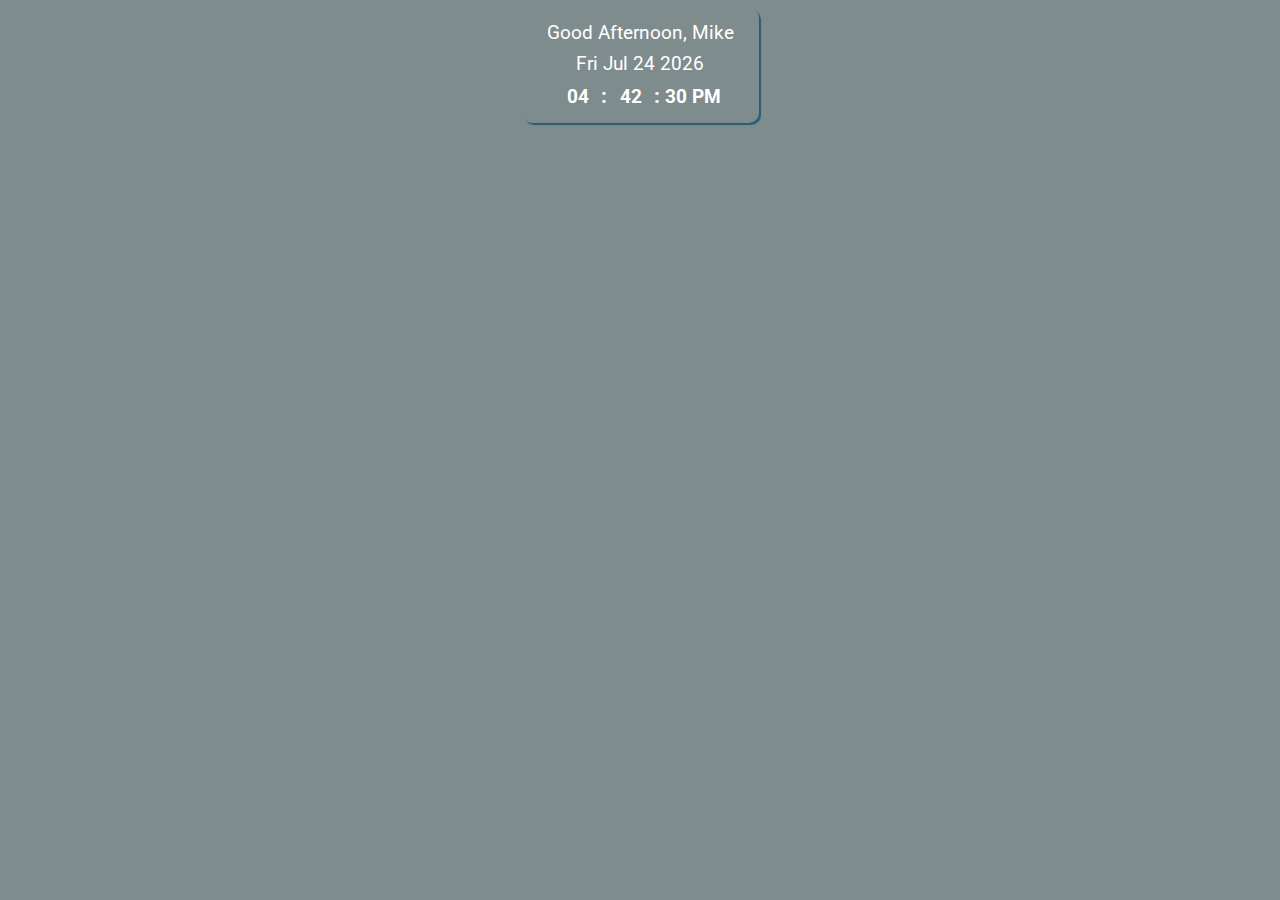
==== greeting.html @ caa56560 "Update greeting.html" ====
<!DOCTYPE html>
<html lang="en">
<head>
    <meta charset="UTF-8">
    <meta name="viewport" content="width=device-width, initial-scale=1.0">
    <title>Document</title>
    <style>

        /* CSS RESETS */

        body {
            background-color: #7F8C8D;
            line-height: 1.6;
        }
        h1 {
            margin-top: 0;
        }

        /* CSS START */

        .full-table {
            display: table;
            height: 100%;
            width: 100%;
        }
        .table-cell {
            display: table-cell;
            vertical-align: middle;
            text-align: center;
        }
        .card {
            padding: 10px 25px 10px 25px;
            border-radius: 10px;
            background: #7F8C8D;
            color: #fff;
            display: inline-block;
            box-shadow: 2px 2px 1px 0px #295C7B;
        }
    
        .card:hover {
            margin-top: 2px;
            box-shadow: none;
        }
        .clock {
            display: inline-block;
            font-family: "Roboto", sans-serif;
            font-weight: bold;
            font-size: 1.2em;
            /* padding-left: 20px; */
        }
        .time {
            display: inline-block;
            min-width: 37px;
        }
        .colon {
            font-size: 1.1em;
            display: inline-block;
        }
        .date {
            display: block;
            min-width: 162px;
            /* padding-right: 30px; */
            /* border-right: 2px solid #295C7B; */
            font-family: "Roboto", sans-serif;
            font-size: 1.2em;
        }
        .greet{
            min-width: 162px;
            /* padding-right: 30px; */
            font-family: "Roboto", sans-serif;
            font-size: 1.2em;
        }
    </style>
    
</head>

<body>
    
    <link href="https://fonts.googleapis.com/css?family=Lobster|Roboto:400,700" rel="stylesheet">

    <div class="full-table">
        <div class="table-cell">
            <div class="card">
                <div class="greet" id="greet"></div>
                <div class="date" id="date"></div>
                <div class="clock">
                    <div class="time" id="hour"></div>
                    <div class="colon">:</div>
                    <div class="time" id="min"></div>
                    <div class="colon">:</div>
                    <div class="time" id="sec"></div>
                </div>
            </div>
        </div>
    </div>

    <script>
        function date() {
            var today = new Date();
            document.getElementById('date').innerHTML = today.toDateString();
        }

        function clock() {
            var today = new Date();
            var hour = zeros(twelveHour(today.getHours()));
            var minutes = zeros(today.getMinutes());
            var seconds = zeros(today.getSeconds());
            if(today.getHours() >= 12) {
                seconds += " PM"
            } else {
                seconds += " AM"
            }
            hrs = today.getHours();
            if (hrs < 12)
                greet = 'Good Morning, Mike';
            else if (hrs >= 12 && hrs <= 17)
                greet = 'Good Afternoon, Mike';
            else if (hrs >= 17 && hrs <= 24)
                greet = 'Good Evening, Mike';
            // console.log(today.toLocaleTimeString());
            document.getElementById("greet").innerHTML = greet;
            document.getElementById("hour").innerHTML = hour;
            document.getElementById("min").innerHTML = minutes;
            document.getElementById("sec").innerHTML = seconds;
        }
    
        function twelveHour(hour) {
            if (hour > 12) {
                return hour -= 12 
            } else if (hour === 0) {
                return hour = 12;
            } else {
                return hour
            }
        }
        
        // adds zero infront of single digit number
        function zeros(num) {
            if (num < 10) {
                num = "0" + num
            };
            return num;
        }

        function dateTime() {
            date();
            clock();
            setTimeout(dateTime, 500);
        }
        
        dateTime()
    </script>
    
</body>
    
</html>
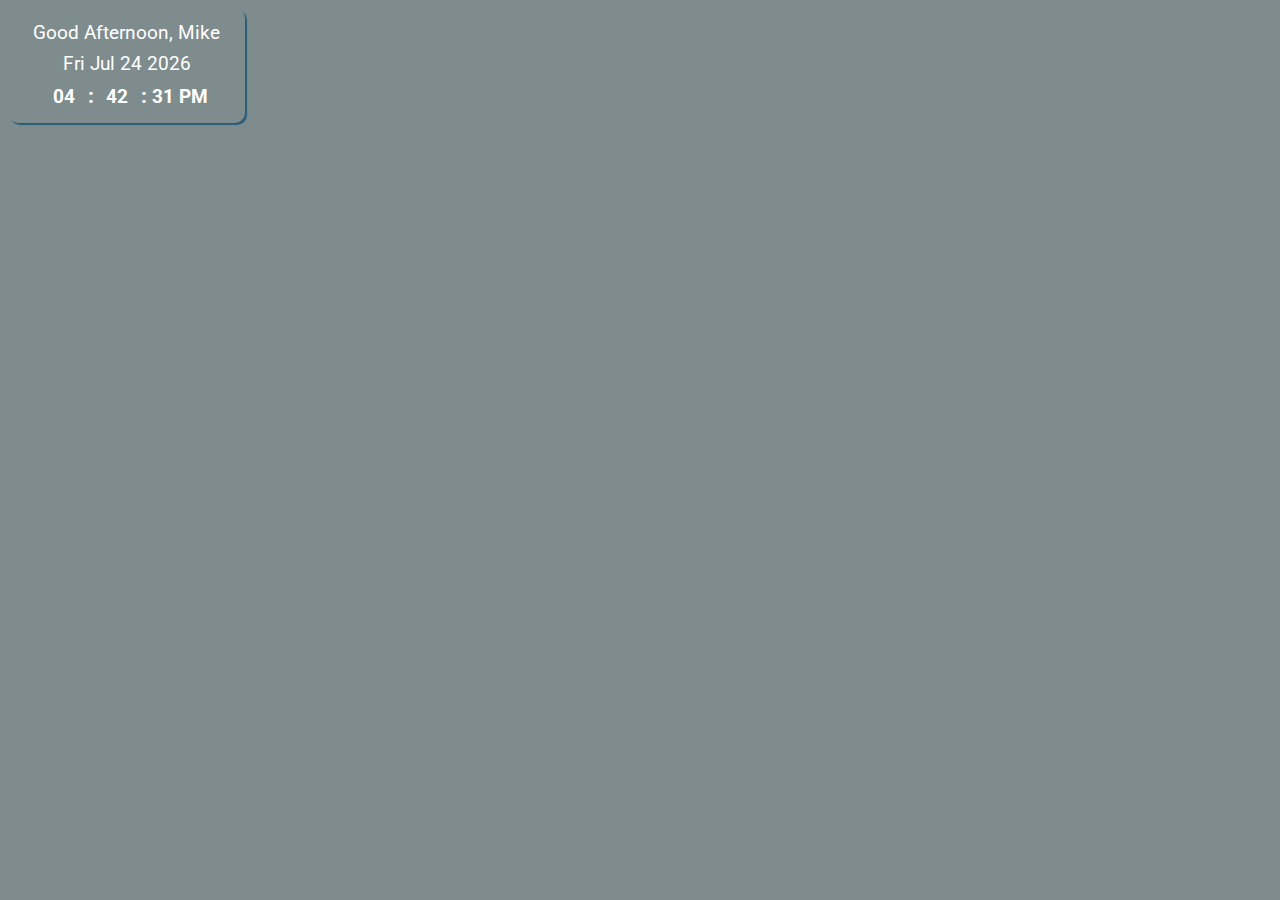
==== commit dce751c6: "Update greeting.html" ====
--- a/greeting.html
+++ b/greeting.html
@@ -20,8 +20,8 @@
 
         .full-table {
             display: table;
-            height: 100%;
-            width: 100%;
+/*             height: 100%; */
+/*             width: 100%; */
         }
         .table-cell {
             display: table-cell;
@@ -97,7 +97,7 @@
     <script>
         function date() {
             var today = new Date();
-            document.getElementById('date').innerHTML = today.toDateString();
+            document.getElementById("date").innerHTML = today.toDateString();
         }
 
         function clock() {
@@ -112,11 +112,11 @@
             }
             hrs = today.getHours();
             if (hrs < 12)
-                greet = 'Good Morning, Mike';
+                greet = "Good Morning, Mike";
             else if (hrs >= 12 && hrs <= 17)
-                greet = 'Good Afternoon, Mike';
+                greet = "Good Afternoon, Mike";
             else if (hrs >= 17 && hrs <= 24)
-                greet = 'Good Evening, Mike';
+                greet = "Good Evening, Mike";
             // console.log(today.toLocaleTimeString());
             document.getElementById("greet").innerHTML = greet;
             document.getElementById("hour").innerHTML = hour;
@@ -134,7 +134,7 @@
             }
         }
         
-        // adds zero infront of single digit number
+        // adds zero in front of single digit number
         function zeros(num) {
             if (num < 10) {
                 num = "0" + num
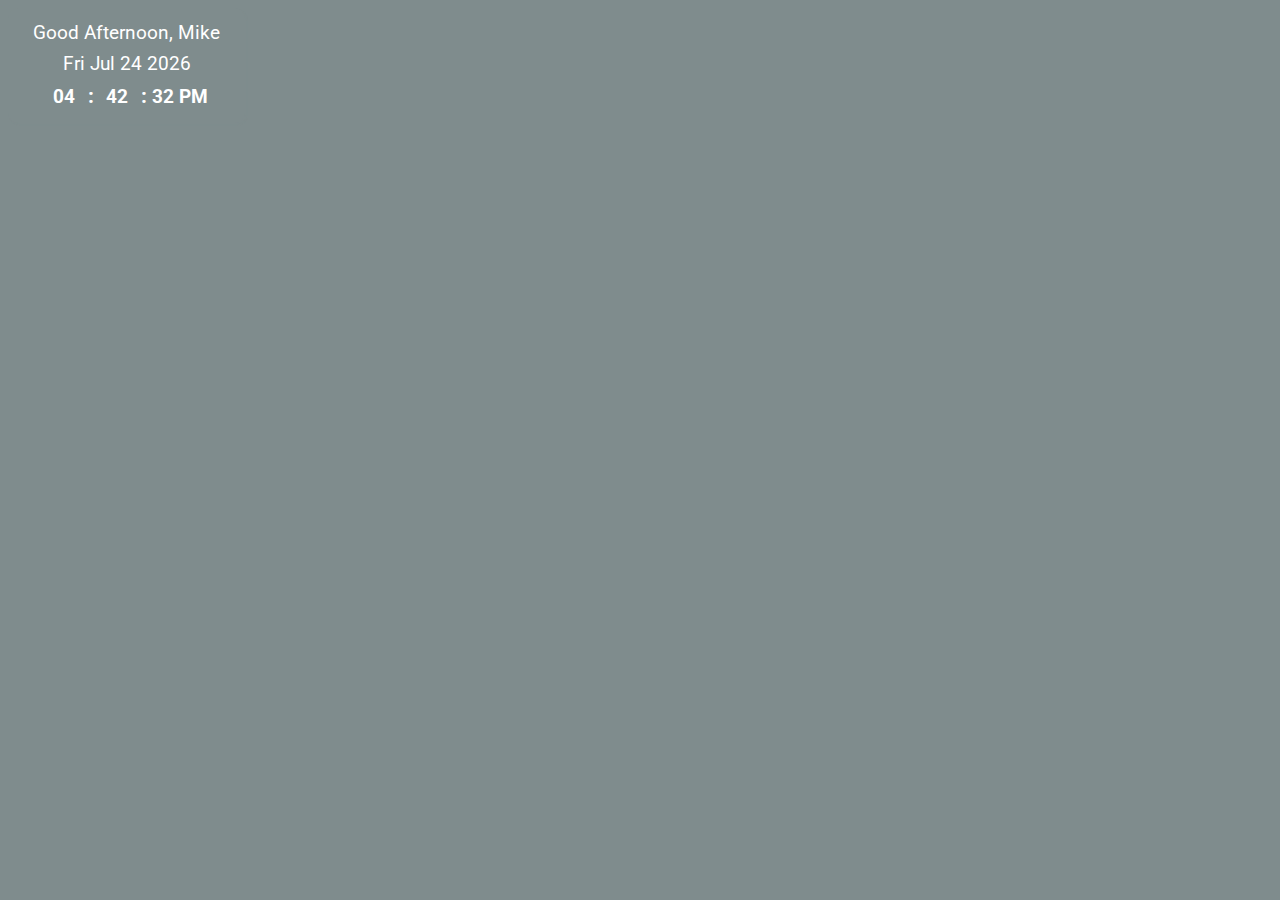
==== commit 8cdcce32: "Update greeting.html" ====
--- a/greeting.html
+++ b/greeting.html
@@ -34,7 +34,7 @@
             background: #7F8C8D;
             color: #fff;
             display: inline-block;
-            box-shadow: 2px 2px 1px 0px #295C7B;
+            box-shadow: 2px 2px 1px 0px #7F8C8D;
         }
     
         .card:hover {
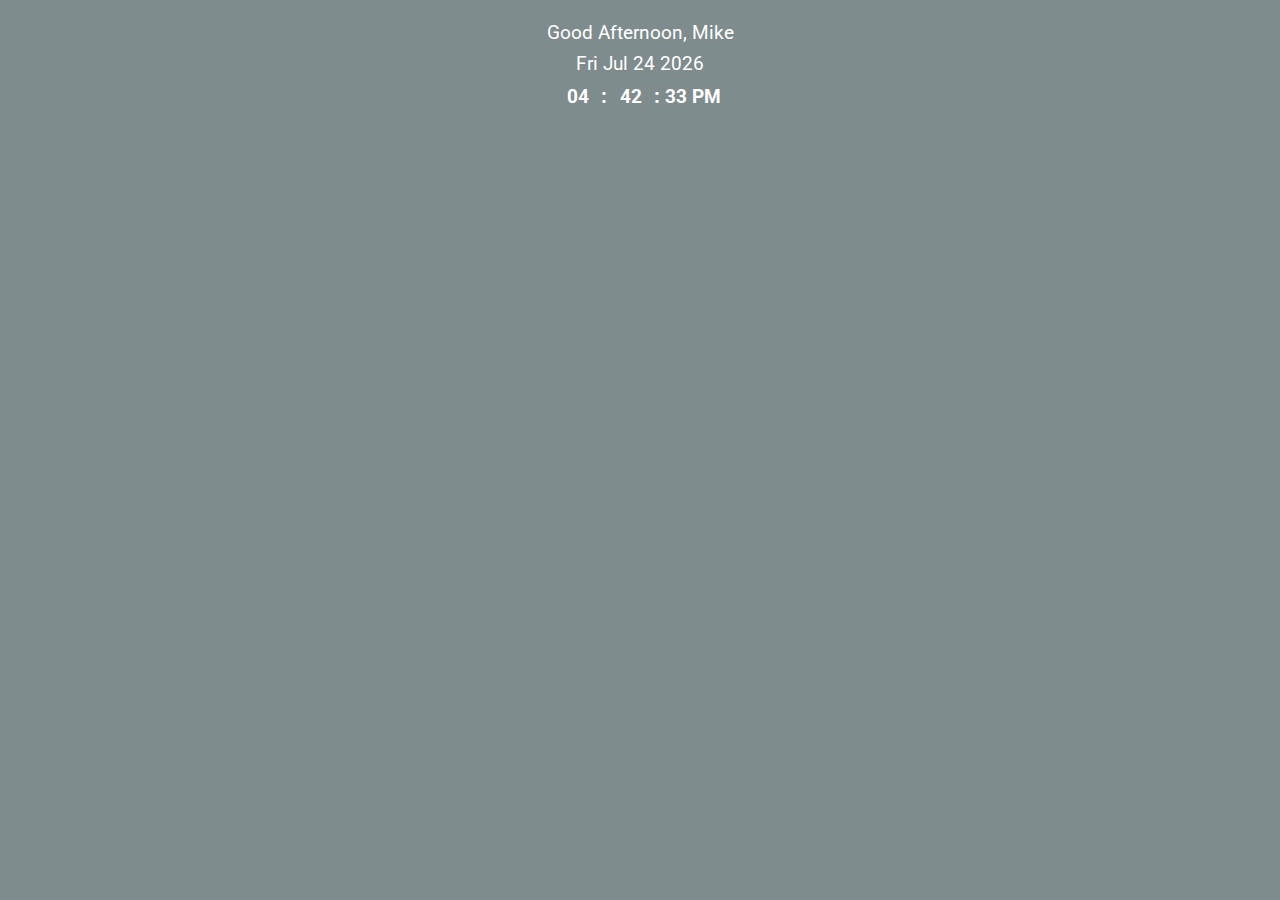
==== commit 96be12a5: "Update greeting.html" ====
--- a/greeting.html
+++ b/greeting.html
@@ -20,8 +20,8 @@
 
         .full-table {
             display: table;
-/*             height: 100%; */
-/*             width: 100%; */
+            height: 100%;
+            width: 100%;
         }
         .table-cell {
             display: table-cell;
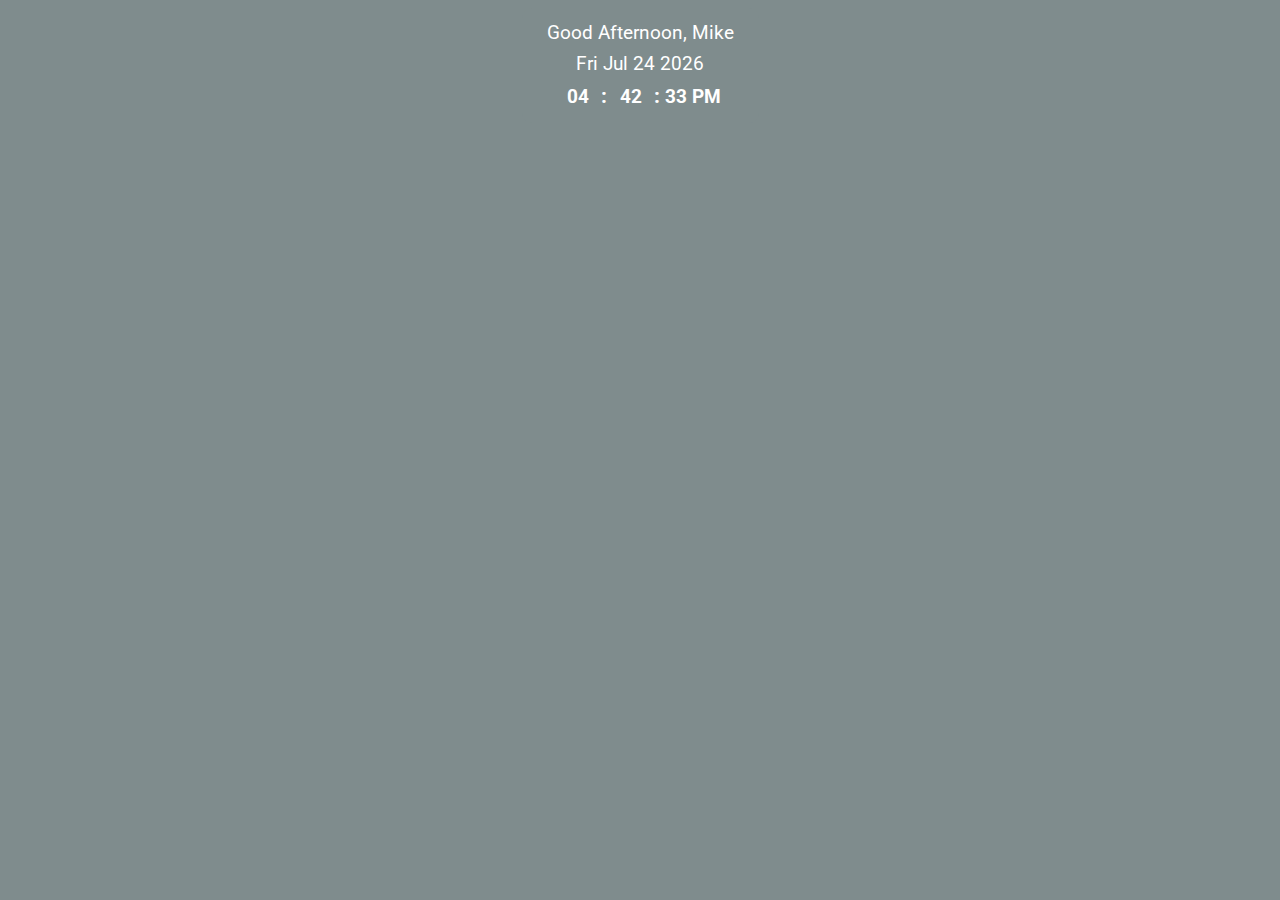
==== commit 9d9030e8: "Update greeting.html" ====
--- a/greeting.html
+++ b/greeting.html
@@ -32,14 +32,16 @@
             padding: 10px 25px 10px 25px;
             border-radius: 10px;
             background: #7F8C8D;
-            color: #fff;
+            color: #FFF;
             display: inline-block;
-            box-shadow: 2px 2px 1px 0px #7F8C8D;
         }
-    
-        .card:hover {
-            margin-top: 2px;
-            box-shadow: none;
+        .date {
+            display: block;
+            min-width: 162px;
+            /* padding-right: 30px; */
+            /* border-right: 2px solid #295C7B; */
+            font-family: "Roboto", sans-serif;
+            font-size: 1.2em;
         }
         .clock {
             display: inline-block;
@@ -55,14 +57,6 @@
         .colon {
             font-size: 1.1em;
             display: inline-block;
-        }
-        .date {
-            display: block;
-            min-width: 162px;
-            /* padding-right: 30px; */
-            /* border-right: 2px solid #295C7B; */
-            font-family: "Roboto", sans-serif;
-            font-size: 1.2em;
         }
         .greet{
             min-width: 162px;
@@ -149,6 +143,7 @@
         }
         
         dateTime()
+
     </script>
     
 </body>
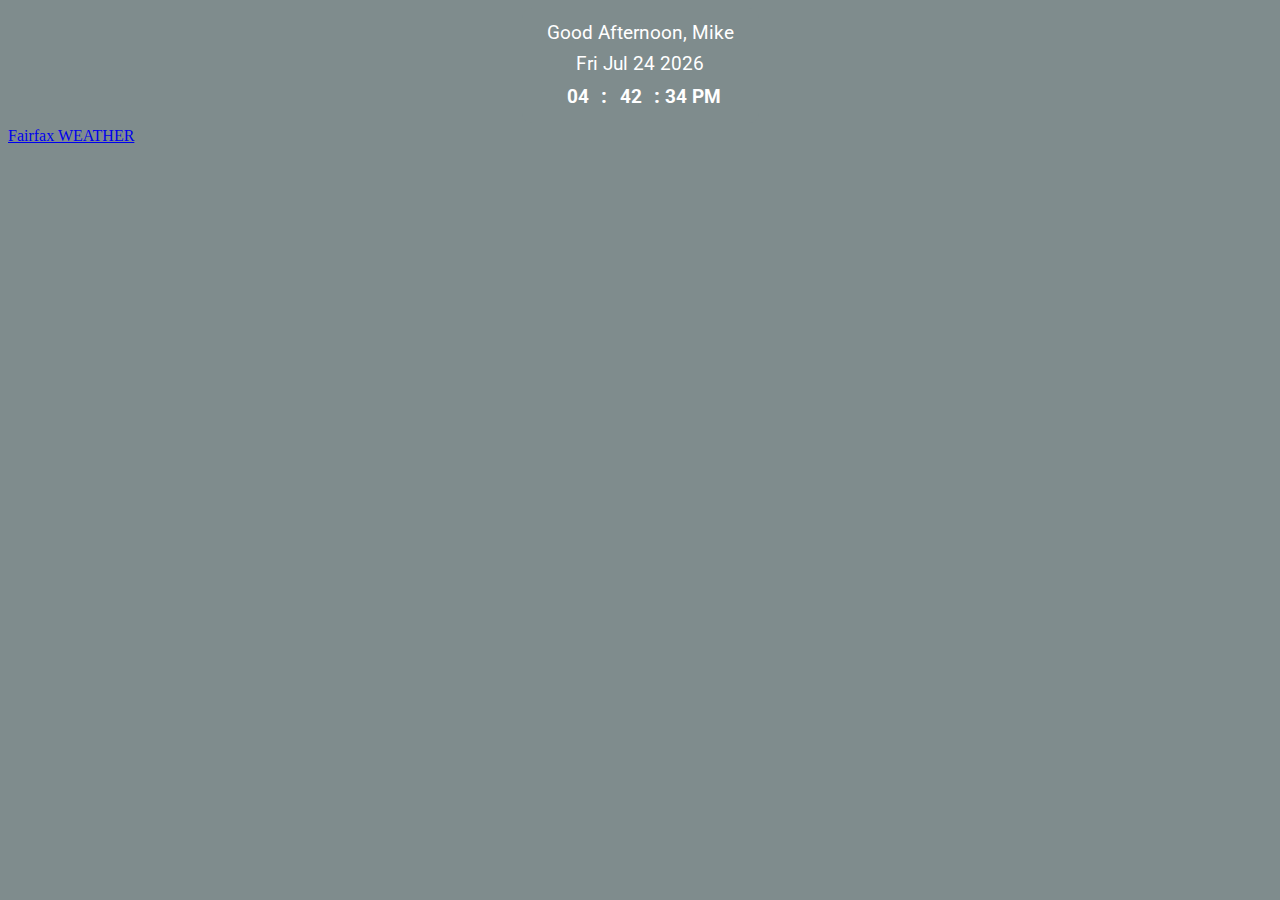
==== commit daa44b88: "Update greeting.html" ====
--- a/greeting.html
+++ b/greeting.html
@@ -88,6 +88,25 @@
         </div>
     </div>
 
+    <div>
+        <!-- Widget designed at https://weatherwidget.io/ -->
+
+        <a class="weatherwidget-io" href="https://forecast7.com/en/38d85n77d31/fairfax/?unit=us" data-label_1="Fairfax" data-label_2="WEATHER" data-theme="random_grey">Fairfax WEATHER</a>
+        <script>
+            !function(d, s, id) {
+                var js,
+                fjs = d.getElementsByTagName(s)[0];
+                if(!d.getElementById(id)) {
+                    js = d.createElement(s);
+                    js.id = id;
+                    js.src = "https://weatherwidget.io/js/widget.min.js";
+                    fjs.parentNode.insertBefore(js, fjs);
+                }
+            }
+            (document, "script", "weatherwidget-io-js");
+        </script>
+    </div>
+
     <script>
         function date() {
             var today = new Date();
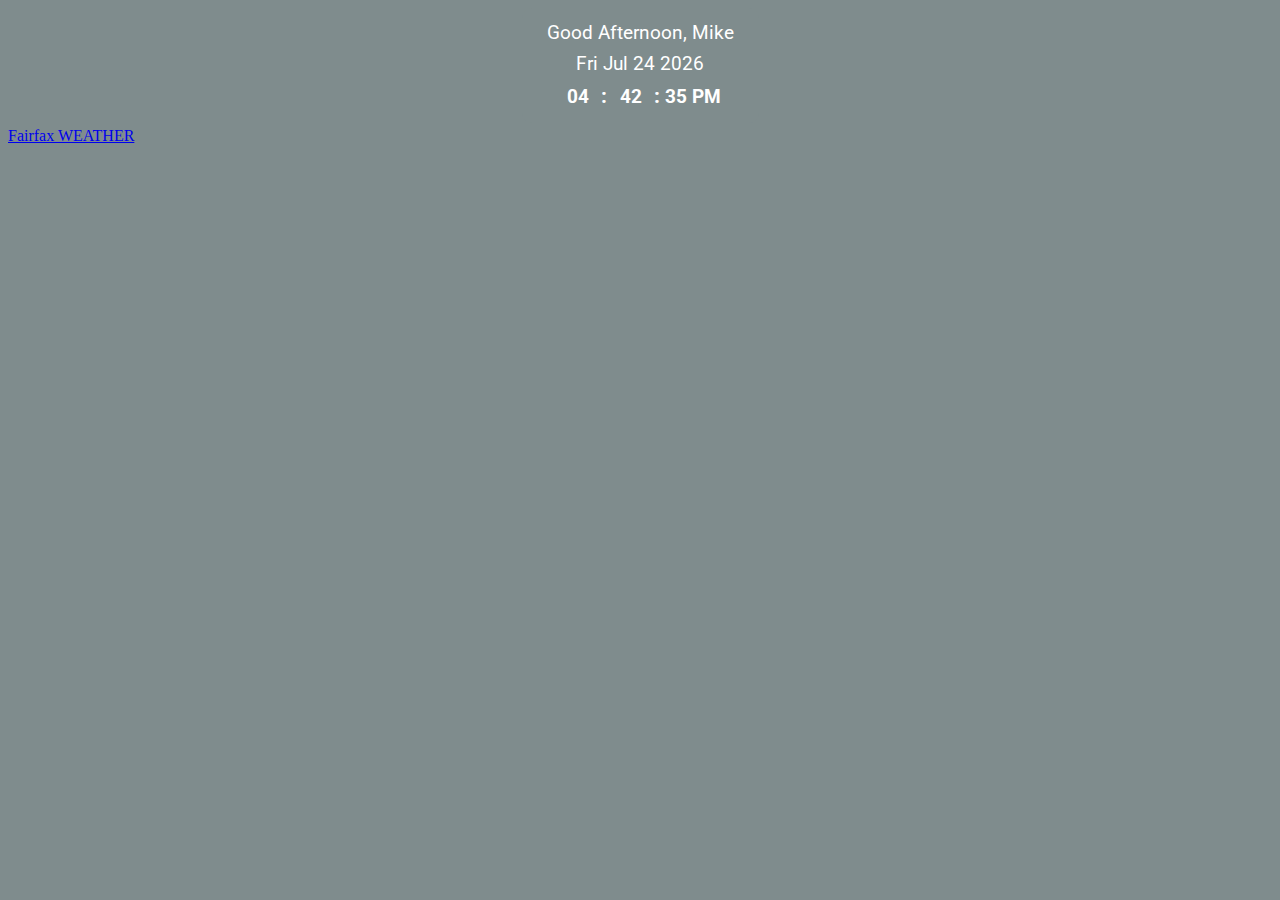
==== commit ab84b250: "Update greeting.html" ====
--- a/greeting.html
+++ b/greeting.html
@@ -92,21 +92,22 @@
         <!-- Widget designed at https://weatherwidget.io/ -->
 
         <a class="weatherwidget-io" href="https://forecast7.com/en/38d85n77d31/fairfax/?unit=us" data-label_1="Fairfax" data-label_2="WEATHER" data-theme="random_grey">Fairfax WEATHER</a>
-        <script>
-            !function(d, s, id) {
-                var js,
-                fjs = d.getElementsByTagName(s)[0];
-                if(!d.getElementById(id)) {
-                    js = d.createElement(s);
-                    js.id = id;
-                    js.src = "https://weatherwidget.io/js/widget.min.js";
-                    fjs.parentNode.insertBefore(js, fjs);
-                }
-            }
-            (document, "script", "weatherwidget-io-js");
-        </script>
     </div>
 
+    <script>
+        !function(d, s, id) {
+            var js,
+            fjs = d.getElementsByTagName(s)[0];
+            if(!d.getElementById(id)) {
+                js = d.createElement(s);
+                js.id = id;
+                js.src = "https://weatherwidget.io/js/widget.min.js";
+                fjs.parentNode.insertBefore(js, fjs);
+            }
+        }
+        (document, "script", "weatherwidget-io-js");
+    </script>
+    
     <script>
         function date() {
             var today = new Date();
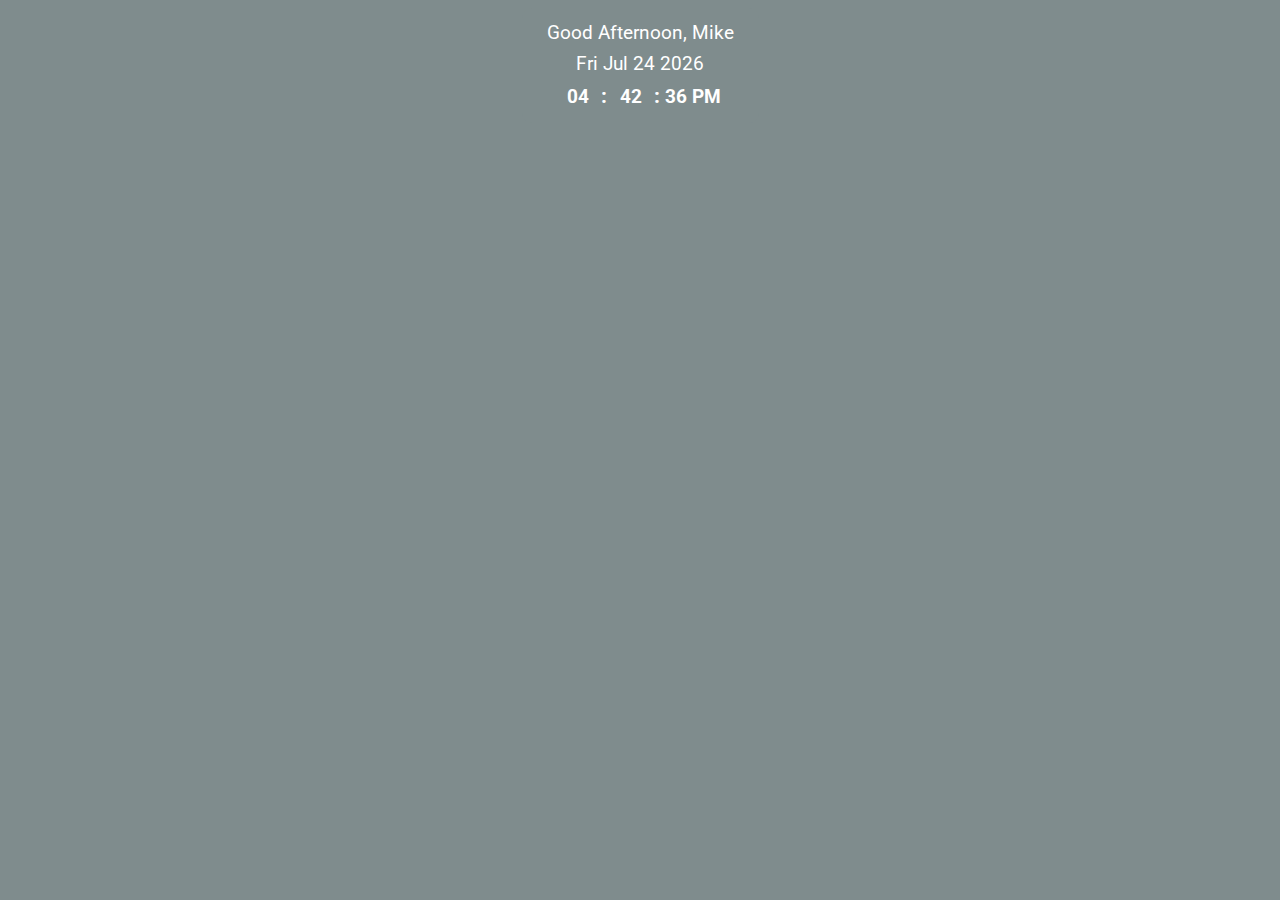
==== commit 45a9209b: "Update greeting.html" ====
--- a/greeting.html
+++ b/greeting.html
@@ -88,26 +88,6 @@
         </div>
     </div>
 
-    <div>
-        <!-- Widget designed at https://weatherwidget.io/ -->
-
-        <a class="weatherwidget-io" href="https://forecast7.com/en/38d85n77d31/fairfax/?unit=us" data-label_1="Fairfax" data-label_2="WEATHER" data-theme="random_grey">Fairfax WEATHER</a>
-    </div>
-
-    <script>
-        !function(d, s, id) {
-            var js,
-            fjs = d.getElementsByTagName(s)[0];
-            if(!d.getElementById(id)) {
-                js = d.createElement(s);
-                js.id = id;
-                js.src = "https://weatherwidget.io/js/widget.min.js";
-                fjs.parentNode.insertBefore(js, fjs);
-            }
-        }
-        (document, "script", "weatherwidget-io-js");
-    </script>
-    
     <script>
         function date() {
             var today = new Date();
